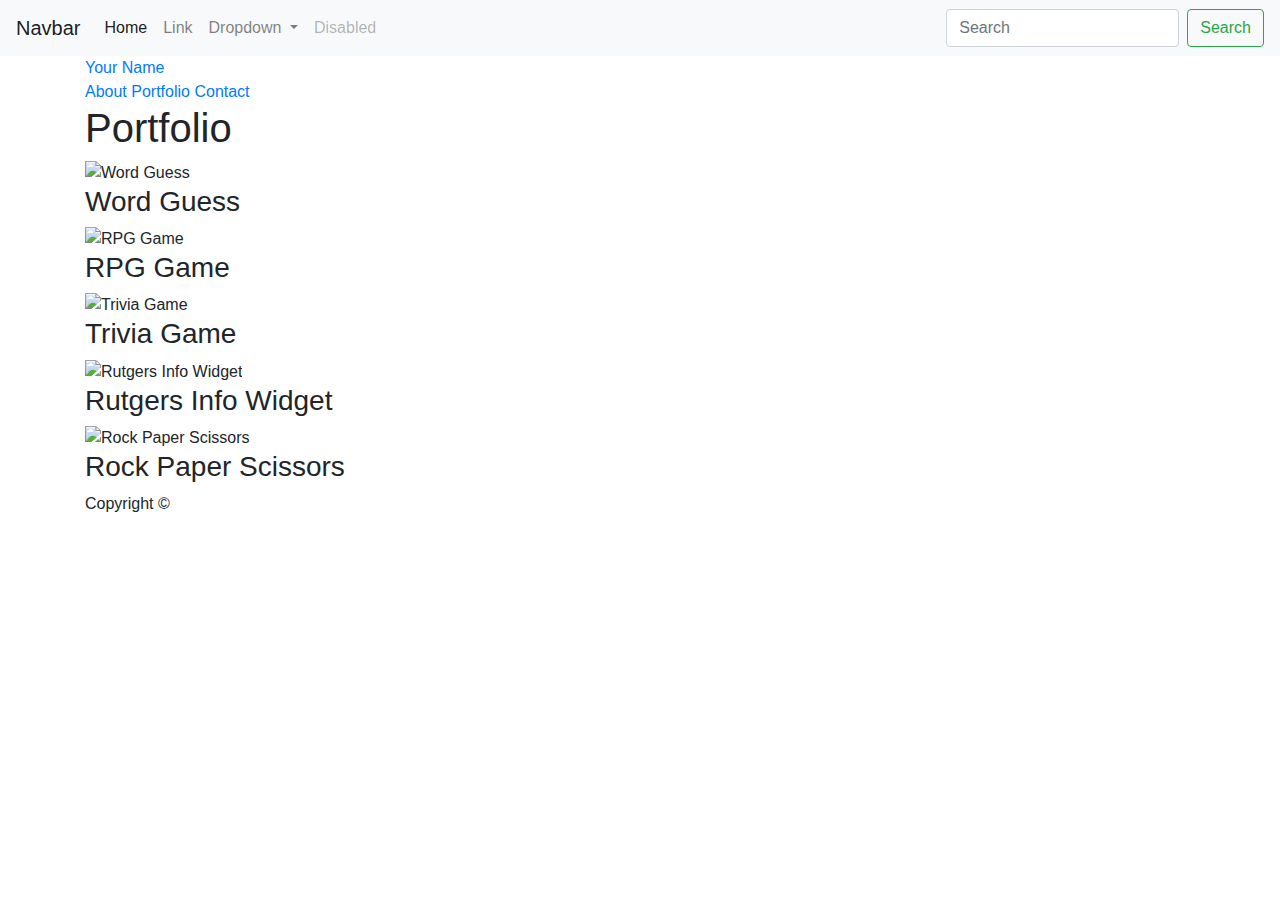
==== portfolio.html @ eb397593 "Homework" ====
<!doctype html>
<html lang="en-us">

<head>
  <meta charset="UTF-8">
  <title>Portfolio | Your Name</title>
  <link rel="stylesheet" type="text/css" href="assets/css/style.css">
<!--Bootstrap Link-->
<link rel="stylesheet" href="https://stackpath.bootstrapcdn.com/bootstrap/4.3.1/css/bootstrap.min.css" integrity="sha384-ggOyR0iXCbMQv3Xipma34MD+dH/1fQ784/j6cY/iJTQUOhcWr7x9JvoRxT2MZw1T" crossorigin="anonymous">
<!--Nav Bar-->
<nav class="navbar navbar-expand-lg navbar-light bg-light">
  <a class="navbar-brand" href="#">Navbar</a>
  <button class="navbar-toggler" type="button" data-toggle="collapse" data-target="#navbarSupportedContent" aria-controls="navbarSupportedContent" aria-expanded="false" aria-label="Toggle navigation">
    <span class="navbar-toggler-icon"></span>
  </button>

  <div class="collapse navbar-collapse" id="navbarSupportedContent">
    <ul class="navbar-nav mr-auto">
      <li class="nav-item active">
        <a class="nav-link" href="#">Home <span class="sr-only">(current)</span></a>
      </li>
      <li class="nav-item">
        <a class="nav-link" href="#">Link</a>
      </li>
      <li class="nav-item dropdown">
        <a class="nav-link dropdown-toggle" href="#" id="navbarDropdown" role="button" data-toggle="dropdown" aria-haspopup="true" aria-expanded="false">
          Dropdown
        </a>
        <div class="dropdown-menu" aria-labelledby="navbarDropdown">
          <a class="dropdown-item" href="#">Action</a>
          <a class="dropdown-item" href="#">Another action</a>
          <div class="dropdown-divider"></div>
          <a class="dropdown-item" href="#">Something else here</a>
        </div>
      </li>
      <li class="nav-item">
        <a class="nav-link disabled" href="#" tabindex="-1" aria-disabled="true">Disabled</a>
      </li>
    </ul>
    <form class="form-inline my-2 my-lg-0">
      <input class="form-control mr-sm-2" type="search" placeholder="Search" aria-label="Search">
      <button class="btn btn-outline-success my-2 my-sm-0" type="submit">Search</button>
    </form>
  </div>
</nav>


</head>

<body>

  <header id="masthead">
    <div class="container">
      <a href="index.html" id="logo">Your Name</a>
      <nav>
        <a href="index.html">About</a>
        <a href="portfolio.html">Portfolio</a>
        <a href="contact.html">Contact</a>
      </nav>
    </div>
  </header>

  <div id="main-container" class="container">
    <section class="main-section">
      <h1>Portfolio</h1>

      <div class="work">
        <img src="assets/images/technics-q-c-640-480-1.jpg" alt="Word Guess">

        <h3>Word Guess</h3>
      </div>
      <div class="work">
        <img src="assets/images/technics-q-c-640-480-2.jpg" alt="RPG Game">

        <h3>RPG Game</h3>
      </div>
      <div class="work">
        <img src="assets/images/technics-q-c-640-480-5.jpg" alt="Trivia Game">

        <h3>Trivia Game</h3>
      </div>
      <div class="work">
        <img src="assets/images/technics-q-c-640-480-7.jpg" alt="Rutgers Info Widget">

        <h3>Rutgers Info Widget</h3>
      </div>
      <div class="work">
        <img src="assets/images/technics-q-c-640-480-9.jpg" alt="Rock Paper Scissors">

        <h3>Rock Paper Scissors</h3>
      </div>

    </section>

  </div>

  <footer>
    <div class="container">
      Copyright &copy;
    </div>
  </footer>
</body>

</html>
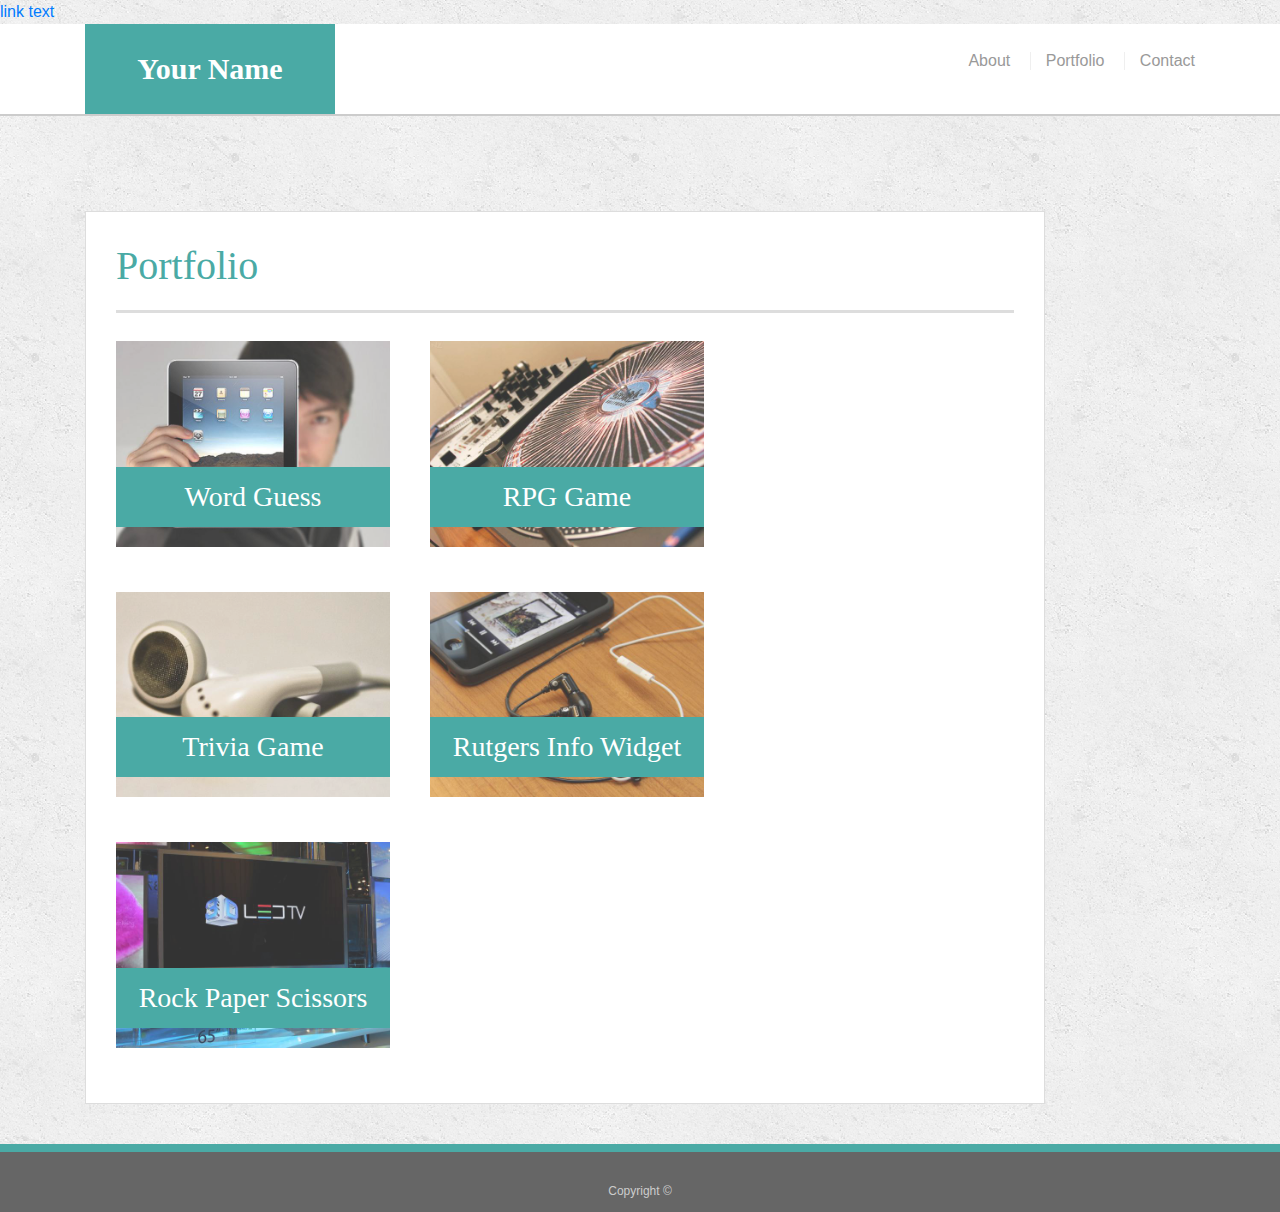
==== commit d2e9e97d: "updated html" ====
--- a/portfolio.html
+++ b/portfolio.html
@@ -49,6 +49,7 @@
 
 <body>
 
+    <a href="url">link text</a>
   <header id="masthead">
     <div class="container">
       <a href="index.html" id="logo">Your Name</a>
--- a/assets/css/style.css
+++ b/assets/css/style.css
@@ -0,0 +1,217 @@
+body {
+  font-family: Arial, "Helvetica Neue", Helvetica, sans-serif;
+  font-size: 18px;
+  line-height: 34px;
+  color: #777777;
+  background: url("../images/concrete_seamless.png");
+}
+
+* {
+  box-sizing: border-box;
+}
+
+/* general */
+
+.container {
+  width: 100%;
+  max-width: 960px;
+  margin: 0 auto;
+  clear: both;
+}
+
+h1,
+h2,
+h3,
+p {
+  margin-bottom: 20px;
+}
+
+p:last-child {
+  margin-bottom: 0;
+}
+
+h1,
+h2,
+h3 {
+  font-family: Georgia, Times, "Times New Roman", serif;
+  font-weight: 700;
+  color: #4aaaa5;
+}
+
+h1 {
+  padding-bottom: 20px;
+  font-size: 30px;
+  line-height: 49px;
+  border-bottom: 3px solid #dddddd;
+}
+
+h2,
+h3 {
+  font-size: 22px;
+}
+
+/* header */
+
+#masthead {
+  position: fixed;
+  z-index: 99;
+  width: 100%;
+  margin: 0 0 30px;
+  overflow: auto;
+  color: #ffffff;
+  background: #ffffff;
+  border-bottom: 2px solid #cccccc;
+}
+
+#logo {
+  float: left;
+  width: 250px;
+  height: 90px;
+  font-family: Georgia, Times, "Times New Roman", serif;
+  font-size: 30px;
+  font-weight: 700;
+  line-height: 90px;
+  color: #ffffff;
+  text-align: center;
+  text-decoration: none;
+  background: #4aaaa5;
+}
+
+nav {
+  float: right;
+  margin-top: 25px;
+}
+
+nav a {
+  display: inline-block;
+  padding-left: 15px;
+  margin-left: 15px;
+  line-height: 18px;
+  color: #999;
+  text-decoration: none;
+  border-left: 1px solid #efefef;
+}
+
+nav a:first-child {
+  border-left: 0 none;
+}
+
+/* footer */
+
+footer {
+  padding: 30px 0;
+  clear: both;
+  font-size: 12px;
+  color: #ffffff;
+  color: #cccccc;
+  text-align: center;
+  background: #666666;
+  border-top: 8px solid #4aaaa5;
+  height: 50px;
+}
+
+h3, h2 {
+  padding-bottom: 20px;
+  margin-bottom: 15px;
+  line-height: 22px;
+  border-bottom: 2px solid #eeeeee;
+}
+
+/* main */
+
+#main-container {
+  padding-top: 130px;
+  min-height: calc(100vh - 70px);
+}
+
+.main-section {
+  float: left;
+  width: 100%;
+  max-width: 960px;
+  padding: 30px;
+  margin: 0 0 40px;
+  background: #ffffff;
+  border: 1px solid #dddddd;
+}
+
+/* portfolio page */
+
+.work {
+  position: relative;
+  float: left;
+  width: 274px;
+  margin: 20px 0 25px;
+  overflow: auto;
+}
+
+.work:nth-child(even) {
+  margin-right: 40px;
+}
+
+.work img {
+  width: 100%;
+  border: 0 none;
+  opacity: 0.8;
+}
+
+.work h3 {
+  position: absolute;
+  bottom: 20px;
+  width: 100%;
+  padding: 15px;
+  margin-bottom: 0;
+  font-weight: 300;
+  line-height: 30px;
+  color: #ffffff;
+  text-align: center;
+  background: #4aaaa5;
+  border-bottom: 0;
+}
+
+.auth-image {
+  float: left;
+  width: 200px;
+  height: auto;
+  margin-top: 10px;
+  margin-right: 25px;
+}
+
+/* contact page */
+
+#contact-form ul {
+  margin-bottom: 20px;
+}
+
+#contact-form li {
+  margin-bottom: 10px;
+}
+
+label,
+input[type=text],
+input[type=email],
+textarea {
+  display: block;
+  width: 100%;
+}
+
+input[type=text],
+input[type=email],
+textarea {
+  height: 35px;
+  padding: 0 10px;
+  font-size: 14px;
+  border: 1px solid #dddddd;
+}
+
+textarea {
+  height: 200px;
+}
+
+input[type=submit] {
+  padding: 10px 30px;
+  font-size: 18px;
+  color: #ffffff;
+  cursor: pointer;
+  background: #4aaaa5;
+  border: 0 none;
+}
